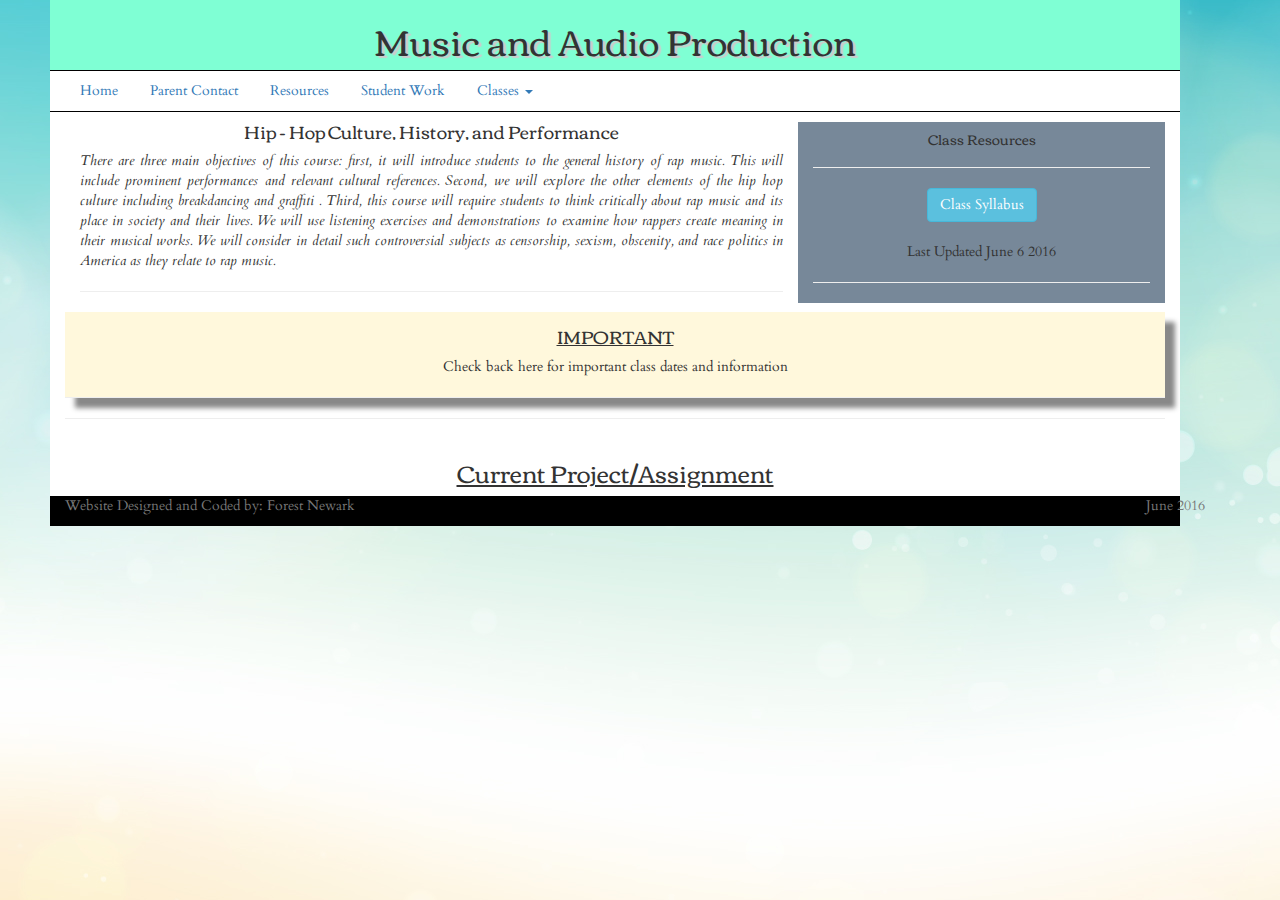
==== Hip-Hop.html @ 0f8b5daf "main" ====
<!DOCTYPE html>
<head>
  <link rel="stylesheet" href="http://maxcdn.bootstrapcdn.com/bootstrap/3.3.6/css/bootstrap.min.css">
<link href="css.css" rel="stylesheet">
<link href="http://fonts.googleapis.com/css?family=Corben:bold" rel="stylesheet" type="text/css">
 <link href="http://fonts.googleapis.com/css?family=Nobile" rel="stylesheet" type="text/css">
<link href='http://fonts.googleapis.com/css?family=Allan:bold' rel='stylesheet' type='text/css'>
<link href='http://fonts.googleapis.com/css?family=Cardo' rel='stylesheet' type='text/css'>
</head>
<body class="container-fluid">
<div class="container-narrow">
<!--Header-->
<div class="row">
<div id="header-col" class="col-xs-12">
<h1>Music and Audio Production</h1>
    </div>
    </div>
<!--NavBar-->
<div class="row">
<div id="nav-col" class="col-xs-12">
    <ul class="nav nav-pills">
    <li><a href="#">Home</a></li>
    <li><a href="#">Parent Contact</a></li>
    <li><a href="#">Resources</a></li>
    <li><a href="#">Student Work</a></li>
    <li role="presentation" class="dropdown">
    <a class="dropdown-toggle" data-toggle="dropdown" href="#" role="button" aria-haspopup="true" aria-expanded="false">Classes <span class="caret"></span></a>
        <ul class="dropdown-menu">
            <li><a href="#">Hip-Hop Culture and Performance</a></li>
            <li><a href="#">2</a></li>
        </ul>  
    </li>
    </ul>
   
    </div>
    </div>
<div class="row">
    <div id="content" class="col-xs-12">
    <div id="content-body" class="col-xs-8">
        <h4>Hip - Hop Culture, History, and Performance</h4>
        <p style="text-align:justify;"><em>There are three main objectives of this course: first, it will introduce students to the general history of rap music. This will include prominent performances and relevant cultural references. Second, we will explore the other elements of the hip hop culture including breakdancing and graffiti . Third, this course will require students to think critically about rap music and its place in society and their lives. We will use listening exercises and demonstrations to examine how rappers create meaning in their musical works. We will consider in detail such controversial subjects as censorship, sexism, obscenity, and race politics in America as they relate to rap music. </em></p>

        <hr>
        </div>
    <div id="content-sidebar" class="col-xs-4">
        <h5 style="text-align:center">Class Resources</h5>
        <hr>
        <button class="btn btn-info center-block" href="#">Class Syllabus</button><br>
        <p style="text-align:center">Last Updated June 6 2016</p>
        <hr>
        </div>
    </div>
    </div>
<div class="row">
    <div id="content" class="col-xs-12">
       <div id="announcments"><h4 style="text-align:center;text-decoration:underline;">IMPORTANT</h4>
        <p style="text-align:center">Check back here for important class dates and information</p><hr>
        </div>
        <hr>
    </div>
</div>
<div class="row">
    <div id="content" class="col-xs-12">
       <h3 style="text-align:center;text-decoration:underline;">Current Project/Assignment</h3>
          
    </div>
    <footer>
      <div class="container">
        <p class="text-muted">Website Designed and Coded by: Forest Newark<span style="float:right;">June 2016</span>
      </div>
    </footer>
</div>   
    </div>
  <script src="https://ajax.googleapis.com/ajax/libs/jquery/1.12.2/jquery.min.js"></script>
  <script src="http://maxcdn.bootstrapcdn.com/bootstrap/3.3.6/js/bootstrap.min.js"></script>
</body>
---- css.css ----
.container-narrow {margin-left: 50px;margin-right: 100px;}
#content {background-color:white;
            overflow-y: auto;}
#footer {background-color:black;}
.navbar-fixed-bottom {margin-right:25px;}
body {background: url(14557-NPQ2K8.jpg);}
h1 {
    text-align: center;
    text-shadow: 3px 2px 1px #ccc;
}
h4 {
    text-align: center;
}
h1, h2, h3, h4, h5, h6 {
     font-family: 'Corben', Georgia, Times, serif;
}
p, div {
    font-family: 'Cardo', Georgia, Times, serif;
}

#header-col {background-color:aquamarine;
            border-bottom: 1px solid black}

/*Nav Bar*/
#nav-col {background-Color:white;
          height:auto;
    border-bottom: 1px solid black;}

/*Content Area*/
#content-sidebar {background-color:lightslategray;
                    max-height: 200px;
                    overflow-y:scroll;
                    margin-top: 10px}

/*Announcment Area*/
#announcments {background-color: cornsilk;
    box-shadow: 10px 10px 5px #888888;
    padding-top:5px
            }
footer {background-color: black;s}
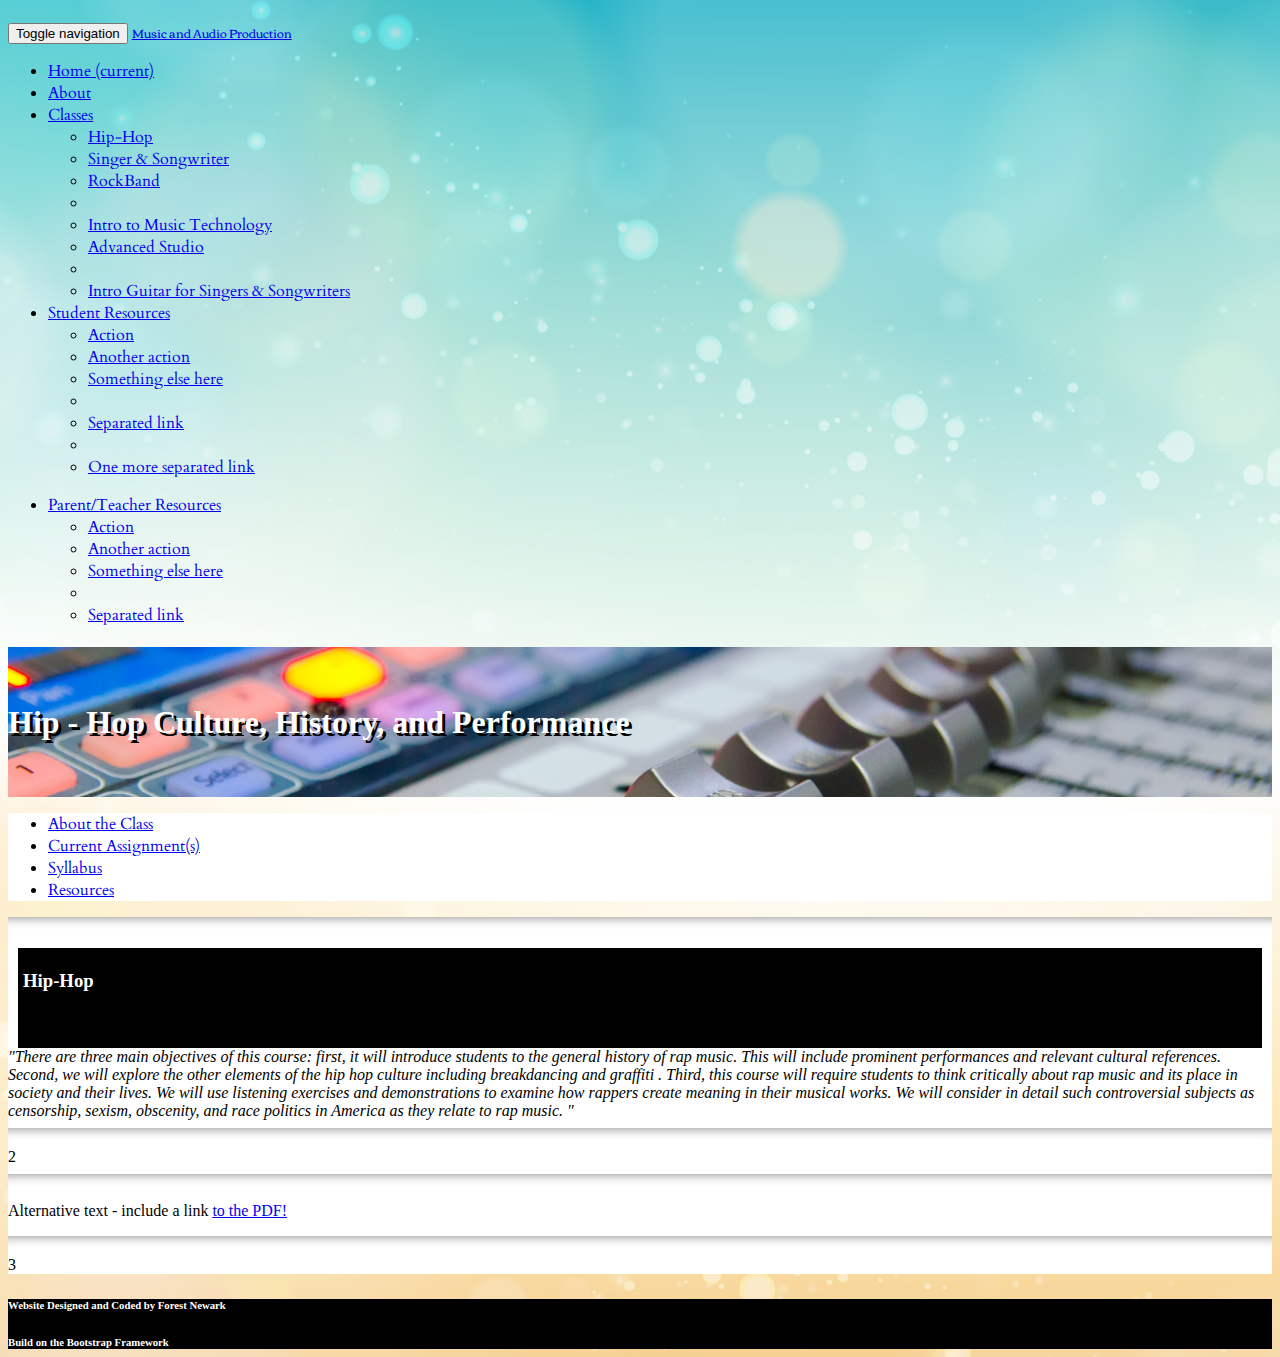
==== commit 07143cb5: "pdf" ====
--- a/Hip-Hop.html
+++ b/Hip-Hop.html
@@ -1,76 +1,122 @@
 <!DOCTYPE html>
-<head>
-  <link rel="stylesheet" href="http://maxcdn.bootstrapcdn.com/bootstrap/3.3.6/css/bootstrap.min.css">
-<link href="css.css" rel="stylesheet">
+<html lang="en">
+ <head>
+ <meta charset="utf-8">
+ <meta http-equiv="X-UA-Compatible" content="IE=edge">
+ <meta name="viewport" content="width=device-width, initial-scale=1">
+ <!-- The above 3 meta tags *must* come first in the head; any other head content must come *after* these tags -->
+ <title>Forest Newark</title>
+
+ <!-- Bootstrap -->
+<link href="https://maxcdn.bootstrapcdn.com/bootstrap/3.3.6/css/bootstrap.min.css" rel="stylesheet" integrity="sha384-1q8mTJOASx8j1Au+a5WDVnPi2lkFfwwEAa8hDDdjZlpLegxhjVME1fgjWPGmkzs7" crossorigin="anonymous">
+<link href="css-2.css" rel="stylesheet">
 <link href="http://fonts.googleapis.com/css?family=Corben:bold" rel="stylesheet" type="text/css">
- <link href="http://fonts.googleapis.com/css?family=Nobile" rel="stylesheet" type="text/css">
-<link href='http://fonts.googleapis.com/css?family=Allan:bold' rel='stylesheet' type='text/css'>
 <link href='http://fonts.googleapis.com/css?family=Cardo' rel='stylesheet' type='text/css'>
-</head>
-<body class="container-fluid">
-<div class="container-narrow">
-<!--Header-->
+ </head>
+ <body>
+<nav id="navbar-main" class="navbar navbar-default">
+ <div class="container-fluid">
+ <div class="navbar-header">
+ <button type="button" class="navbar-toggle collapsed" data-toggle="collapse" data-target="#bs-example-navbar-collapse-1" aria-expanded="false">
+ <span class="sr-only">Toggle navigation</span>
+ <span class="icon-bar"></span>
+ <span class="icon-bar"></span>
+ <span class="icon-bar"></span>
+ </button>
+     <a class="navbar-brand" href="#">Music and Audio Production</a>
+ </div>
+
+ <!-- Collect the nav links, forms, and other content for toggling -->
+ <div class="collapse navbar-collapse" id="bs-example-navbar-collapse-1">
+ <ul class="nav navbar-nav">
+ <li class="active"><a href="index.html">Home <span class="sr-only">(current)</span></a></li>
+ <li><a href="#">About</a></li>
+ <li class="dropdown">
+ <a href="#" class="dropdown-toggle" data-toggle="dropdown" role="button" aria-haspopup="true" aria-expanded="false">Classes<span class="caret"></span></a>
+ <ul class="dropdown-menu">
+ <li><a href="Hip-Hop.html">Hip-Hop</a></li>
+ <li><a href="singer-songwriter.html">Singer & Songwriter</a></li>
+ <li><a href="rockband.html">RockBand</a></li>
+ <li role="separator" class="divider"></li>
+ <li><a href="intro.html">Intro to Music Technology</a></li>
+ <li><a href="#">Advanced Studio</a></li>
+ <li role="separator" class="divider"></li>
+ <li><a href="guitar.html">Intro Guitar for Singers & Songwriters</a></li>
+ </ul>
+ </li>
+ <li class="dropdown">
+ <a href="#" class="dropdown-toggle" data-toggle="dropdown" role="button" aria-haspopup="true" aria-expanded="false">Student Resources<span class="caret"></span></a>
+ <ul class="dropdown-menu">
+ <li><a href="#">Action</a></li>
+ <li><a href="#">Another action</a></li>
+ <li><a href="#">Something else here</a></li>
+ <li role="separator" class="divider"></li>
+ <li><a href="#">Separated link</a></li>
+ <li role="separator" class="divider"></li>
+ <li><a href="#">One more separated link</a></li>
+ </ul>
+ </li>
+ </ul>
+ <!-- code for the right side of the navbar -->
+ <ul class="nav navbar-nav navbar-right">
+ <li class="dropdown">
+ <a href="#" class="dropdown-toggle" data-toggle="dropdown" role="button" aria-haspopup="true" aria-expanded="false">Parent/Teacher Resources <span class="caret"></span></a>
+ <ul class="dropdown-menu">
+ <li><a href="#">Action</a></li>
+ <li><a href="#">Another action</a></li>
+ <li><a href="#">Something else here</a></li>
+ <li role="separator" class="divider"></li>
+ <li><a href="#">Separated link</a></li>
+ </ul>
+ </li>
+ </ul>
+ </div><!-- /.navbar-collapse -->
+
+ </div><!-- /.container-fluid -->
+<div id="navbar-image"><h1 id="welcome-text" class="text-center" style="">Hip - Hop Culture, History, and Performance</h1></div>
+ </nav>
+ <!-- End of Modal -->
+
+<div class="container-fluid">
 <div class="row">
-<div id="header-col" class="col-xs-12">
-<h1>Music and Audio Production</h1>
+<div id="content" class="col-md-12">
+<ul class="nav nav-tabs" role="tablist">
+  <li class="active"><a href="#home" role="tab" data-toggle="tab">About the Class</a></li>
+  <li><a href="#assignments" role="tab" data-toggle="tab">Current Assignment(s)</a></li>
+  <li><a href="#syllabus" role="tab" data-toggle="tab">Syllabus</a></li>
+  <li><a href="#resources" role="tab" data-toggle="tab">Resources</a></li>
+</ul></div>
+<div id="content" class="col-md-12"><div class="tab-content">
+  <div class="tab-pane active" id="home"><hr class="style-four"><div class="row">
+<div class="col-md-2" style="background-color:black;margin-left:10px;margin-right:10px;">
+    <div style="height:100px;margin-left:5px;"><h3 class="text-center" style="color:white;margin-bottom:10px;"><br>Hip-Hop</h3></div></div>
+<div class="col-md-9">
+<em style="display:inline-block">"There are three main objectives of this course: first, it will introduce students to the general history of rap music. This will include prominent performances and relevant cultural references. Second, we will explore the other elements of the hip hop culture including breakdancing and graffiti . Third, this course will require students to think critically about rap music and its place in society and their lives. We will use listening exercises and demonstrations to examine how rappers create meaning in their musical works. We will consider in detail such controversial subjects as censorship, sexism, obscenity, and race politics in America as they relate to rap music.
+"</em>
+</div></div><hr class="style-four"></div>
+  <div class="tab-pane" id="assignments">2</div>
+  <div class="tab-pane" id="syllabus"><hr class="style-four"><object class="center-block" data="HipHopCulture2016-2017Syllabus.pdf" type="application/pdf" width="90%" height="1000px">
+  <p>Alternative text - include a link <a href="myfile.pdf">to the PDF!</a></p>
+</object><hr class="style-four"></div>
+  <div class="tab-pane" id="resources">3</div>
+</div></div>
+     </div>
+
+     </div>
+
+  
+<div id="footer" class="container-fluid navbar-fixed-bottom">
+<h6 style="color:white">Website Designed and Coded by Forest Newark</h6>
+<h6 style="color:white">Build on the Bootstrap Framework</h6>
     </div>
-    </div>
-<!--NavBar-->
-<div class="row">
-<div id="nav-col" class="col-xs-12">
-    <ul class="nav nav-pills">
-    <li><a href="#">Home</a></li>
-    <li><a href="#">Parent Contact</a></li>
-    <li><a href="#">Resources</a></li>
-    <li><a href="#">Student Work</a></li>
-    <li role="presentation" class="dropdown">
-    <a class="dropdown-toggle" data-toggle="dropdown" href="#" role="button" aria-haspopup="true" aria-expanded="false">Classes <span class="caret"></span></a>
-        <ul class="dropdown-menu">
-            <li><a href="#">Hip-Hop Culture and Performance</a></li>
-            <li><a href="#">2</a></li>
-        </ul>  
-    </li>
-    </ul>
-   
-    </div>
-    </div>
-<div class="row">
-    <div id="content" class="col-xs-12">
-    <div id="content-body" class="col-xs-8">
-        <h4>Hip - Hop Culture, History, and Performance</h4>
-        <p style="text-align:justify;"><em>There are three main objectives of this course: first, it will introduce students to the general history of rap music. This will include prominent performances and relevant cultural references. Second, we will explore the other elements of the hip hop culture including breakdancing and graffiti . Third, this course will require students to think critically about rap music and its place in society and their lives. We will use listening exercises and demonstrations to examine how rappers create meaning in their musical works. We will consider in detail such controversial subjects as censorship, sexism, obscenity, and race politics in America as they relate to rap music. </em></p>
 
-        <hr>
-        </div>
-    <div id="content-sidebar" class="col-xs-4">
-        <h5 style="text-align:center">Class Resources</h5>
-        <hr>
-        <button class="btn btn-info center-block" href="#">Class Syllabus</button><br>
-        <p style="text-align:center">Last Updated June 6 2016</p>
-        <hr>
-        </div>
-    </div>
-    </div>
-<div class="row">
-    <div id="content" class="col-xs-12">
-       <div id="announcments"><h4 style="text-align:center;text-decoration:underline;">IMPORTANT</h4>
-        <p style="text-align:center">Check back here for important class dates and information</p><hr>
-        </div>
-        <hr>
-    </div>
-</div>
-<div class="row">
-    <div id="content" class="col-xs-12">
-       <h3 style="text-align:center;text-decoration:underline;">Current Project/Assignment</h3>
-          
-    </div>
-    <footer>
-      <div class="container">
-        <p class="text-muted">Website Designed and Coded by: Forest Newark<span style="float:right;">June 2016</span>
-      </div>
-    </footer>
-</div>   
-    </div>
-  <script src="https://ajax.googleapis.com/ajax/libs/jquery/1.12.2/jquery.min.js"></script>
-  <script src="http://maxcdn.bootstrapcdn.com/bootstrap/3.3.6/js/bootstrap.min.js"></script>
-</body>+    
+
+
+
+ <script src="https://ajax.googleapis.com/ajax/libs/jquery/1.11.3/jquery.min.js"></script>
+<script src="js.js"></script>
+ 
+<script src="https://maxcdn.bootstrapcdn.com/bootstrap/3.3.6/js/bootstrap.min.js" integrity="sha384-0mSbJDEHialfmuBBQP6A4Qrprq5OVfW37PRR3j5ELqxss1yVqOtnepnHVP9aJ7xS" crossorigin="anonymous"></script>
+ </body>
+</html>--- a/css-2.css
+++ b/css-2.css
@@ -0,0 +1,65 @@
+body {background: url(14557-NPQ2K8.jpg);height:100%;}
+.navbar-brand {font-family: 'Corben', Georgia, Times, serif;font-size: 12px;}
+li {font-family: 'Cardo', Georgia, Times, serif;}
+
+#navbar-image {background: url(Mixing%20Board%20Stock%20Photo.jpg) no-repeat center center;background-size:cover;min-height:50px;color:white;min-height: 150px;height:100px;}
+#welcome-text {position: relative;
+    top: 50%;
+  -webkit-transform: translateY(-50%);
+  -ms-transform: translateY(-50%);
+  transform: translateY(-50%);
+text-shadow: 3px 3px black}
+#announcment {background-color:red;}
+button {margin-top:15px;}
+#content {background-Color:white;}
+#overview {background-color:gray}
+@media (min-width: 768px) {
+  .table-row {
+    display: table;
+    table-layout: fixed;
+  }
+
+  .table-row [class^="col-"] {
+    display: table-cell;
+    float: none;
+  }
+    #class-text {
+        text-align:center;
+    }
+
+  
+
+}
+@media (max-width:768px) {
+        #one {
+        display:block;
+        float:center;
+        width:100%;
+        margin-bottom: 15px;
+        
+    }
+    #class-img {
+        display:inline-block;
+        float:middle;
+        
+    }
+     #class-text {
+         display:inline-block;
+         position:relative;
+         transform:translateY(-290%);
+        
+    }
+    
+  
+    }
+#footer {background-color:black;height:50px;}
+
+#resize {margin-top: -10px;}
+
+
+
+hr.style-four {
+    height: 12px;
+    border: 0;
+    box-shadow: inset 0 12px 12px -12px rgba(0, 0, 0, 0.5);
+}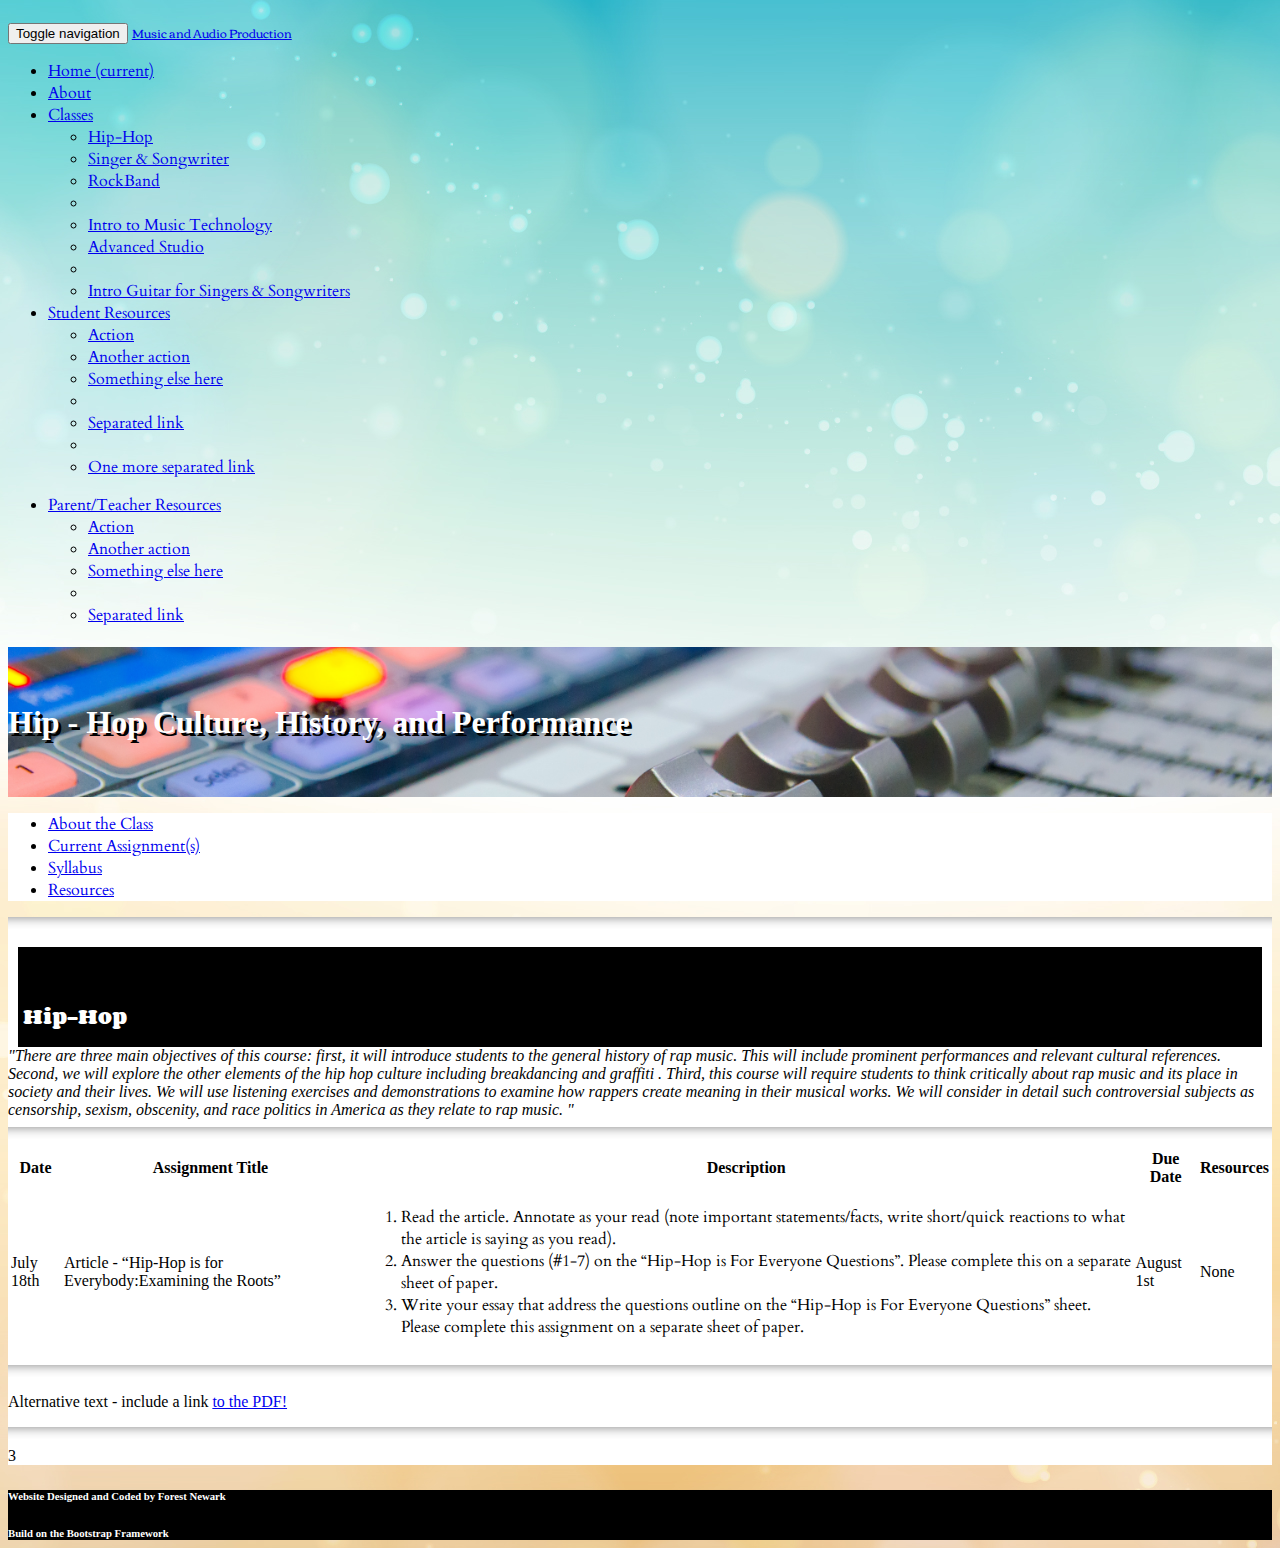
==== commit 472e0b36: "assignments" ====
--- a/Hip-Hop.html
+++ b/Hip-Hop.html
@@ -94,10 +94,13 @@
 <em style="display:inline-block">"There are three main objectives of this course: first, it will introduce students to the general history of rap music. This will include prominent performances and relevant cultural references. Second, we will explore the other elements of the hip hop culture including breakdancing and graffiti . Third, this course will require students to think critically about rap music and its place in society and their lives. We will use listening exercises and demonstrations to examine how rappers create meaning in their musical works. We will consider in detail such controversial subjects as censorship, sexism, obscenity, and race politics in America as they relate to rap music.
 "</em>
 </div></div><hr class="style-four"></div>
-  <div class="tab-pane" id="assignments">2</div>
-  <div class="tab-pane" id="syllabus"><hr class="style-four"><object class="center-block" data="HipHopCulture2016-2017Syllabus.pdf" type="application/pdf" width="90%" height="1000px">
+  <div class="tab-pane" id="assignments"><div class="row"><div class="col-md-12"><table class="table table-bordered"><tr><th>Date</th><th>Assignment Title</th><th>Description</th><th>Due Date</th><th>Resources</th></tr><tr><td>July 18th</td><td>Article - “Hip-Hop is for Everybody:Examining the Roots”
+</td><td><ol><li>Read the article. Annotate as your read (note important statements/facts, write short/quick reactions to what the article is saying as you read).</li><li>
+Answer the questions (#1-7) on the “Hip-Hop is For Everyone Questions”. Please complete this on a separate sheet of paper.</li><li>Write your essay that address the questions outline on the “Hip-Hop is For Everyone Questions” sheet. Please complete this assignment on a separate sheet of paper.</li>
+      </ol></td><td>August 1st</td><td>None</td></tr></table></div></div></div>
+  <div class="tab-pane" id="syllabus"><hr class="style-four"><object class="center-block" data="HipHopCulture2016-2017Syllabus.pdf" type="application/pdf" width="90%" height="700px">
   <p>Alternative text - include a link <a href="myfile.pdf">to the PDF!</a></p>
-</object><hr class="style-four"></div>
+      </object><hr class="style-four"></div>
   <div class="tab-pane" id="resources">3</div>
 </div></div>
      </div>
--- a/css-2.css
+++ b/css-2.css
@@ -9,10 +9,18 @@
   -ms-transform: translateY(-50%);
   transform: translateY(-50%);
 text-shadow: 3px 3px black}
+h3 {font-family: 'Corben', Georgia, Times, serif;font-size: 18px;padding-top:18px;}
 #announcment {background-color:red;}
 button {margin-top:15px;}
 #content {background-Color:white;}
 #overview {background-color:gray}
+.border{
+transition: .5s ease;
+}
+.border:hover{
+box-shadow: 0 0 0 5px yellow;
+transition: .5s ease;
+}
 @media (min-width: 768px) {
   .table-row {
     display: table;
